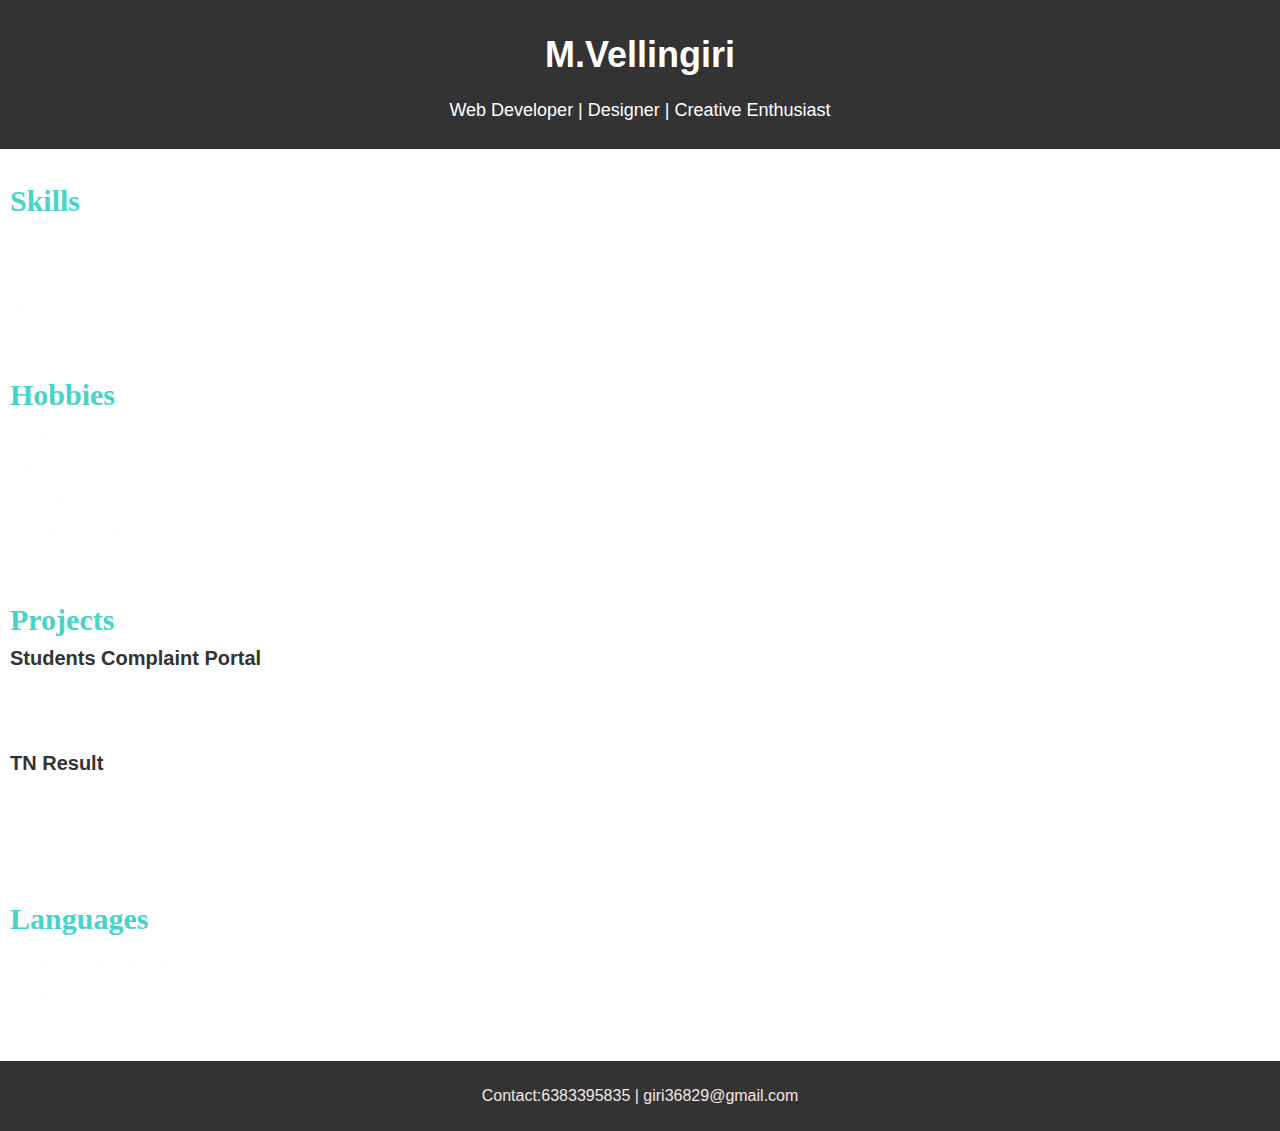
==== aboutme.html @ c2bddc39 "Add files via upload" ====
<!DOCTYPE html>
<html lang="en">
<head>

    <title>Your Name - Portfolio</title>
    <link rel="stylesheet" href="aboutme.css">
</head>
<body>
    <header>
        <h1>M.Vellingiri</h1>
        <p>Web Developer | Designer | Creative Enthusiast</p>
    </header>

    <section id="skills" class="section">
        <h2>Skills</h2>
        <ul style="color: white;">
            <li>HTML5 & CSS3</li>
            <li>Java</li>
            <li>My SQL</li>
        </ul>
    </section>
    <section id="hobbies" class="section">
        <h2>Hobbies</h2>
        <ul>
            <li>Coding</li>
            <li>Hiking</li>
            <li>Listening to Music</li>
            <li>Reading Books</li>
        </ul>
    </section>

    <section id="projects" class="section">
        <h2>Projects</h2>
        <div class="project">
            <h3>Students Complaint Portal</h3>
            <p>Students Complaint Portal created with HTML & CSS</p>
            <p>Students Complaint Portal made for college students. Students can complain about Management, Harassment.</p>

        </div>
        <div class="project">
            <h3>TN Result </h3>
            <p>TN Result created with HTML & CSS</p>
            <p>TN Result is a Tamilnadu state board students result website.</p>
        </div>
    </section>

    <section id="languages" class="section">
        <h2>Languages</h2>
        <ul>
            <li>English (Intermediate)</li>
            <li>Tamil (Fluent)</li>
            <li>Malayalam (Fluent)</li>
        </ul>
    </section>

    <footer>
        <p>Contact:6383395835 | giri36829@gmail.com</p>
    </footer>
</body>
</html>
---- aboutme.css ----
/* aboutme.css */

/* Reset some default browser styles */
body {
    margin: 0;
    padding: 0;
    font-family: Arial, sans-serif;
    background-image: url(./fog.jpg.jpg);
}

/* Style the header section */
header {
    background-color: #333; /* Dark background color */
    color: #fff; /* Text color */
    text-align: center;
    padding: 10px;
}

header h1 {
    font-size: 36px;
    
}

header p {
    font-size: 18px;
}

/* Style the sections */
.section {
    padding: 10px;
}

.section h2 {
    font-size: 30px;
    font-family: Georgia, 'Times New Roman', Times, serif;
    color: #46d4c9; /* Dark text color */
    margin-bottom: 10px;
}

/* Style the skills list */
.section ul {
    list-style-type: none;
    padding: 0;
  
}

.section ul li {
    font-size: 18px;
    margin-bottom: 10px;
    color: rgb(255, 254, 254)
}

/* Style the hobbies and projects descriptions */
.section p {
    font-size: 16px;
    color: #666; /* Medium text color */
    margin-bottom: 10px;
    color: white;
}

/* Style the project titles */
.project h3 {
    font-size: 20px;
    color: #333; /* Dark text color */
    margin-top: 10px;
    font-family: Verdana, Geneva, Tahoma, sans-serif;
}

/* Style the footer */
footer {
    text-align: center;
    background-color: #333; /* Dark background color */
    color: #f3e6e6; /* Text color */
    padding: 10px;
}

footer p {
    font-size: 16px;
}

/* Add hover effect for project titles */
.project h3:hover {
    color: #007BFF; /* Blue color on hover */
}
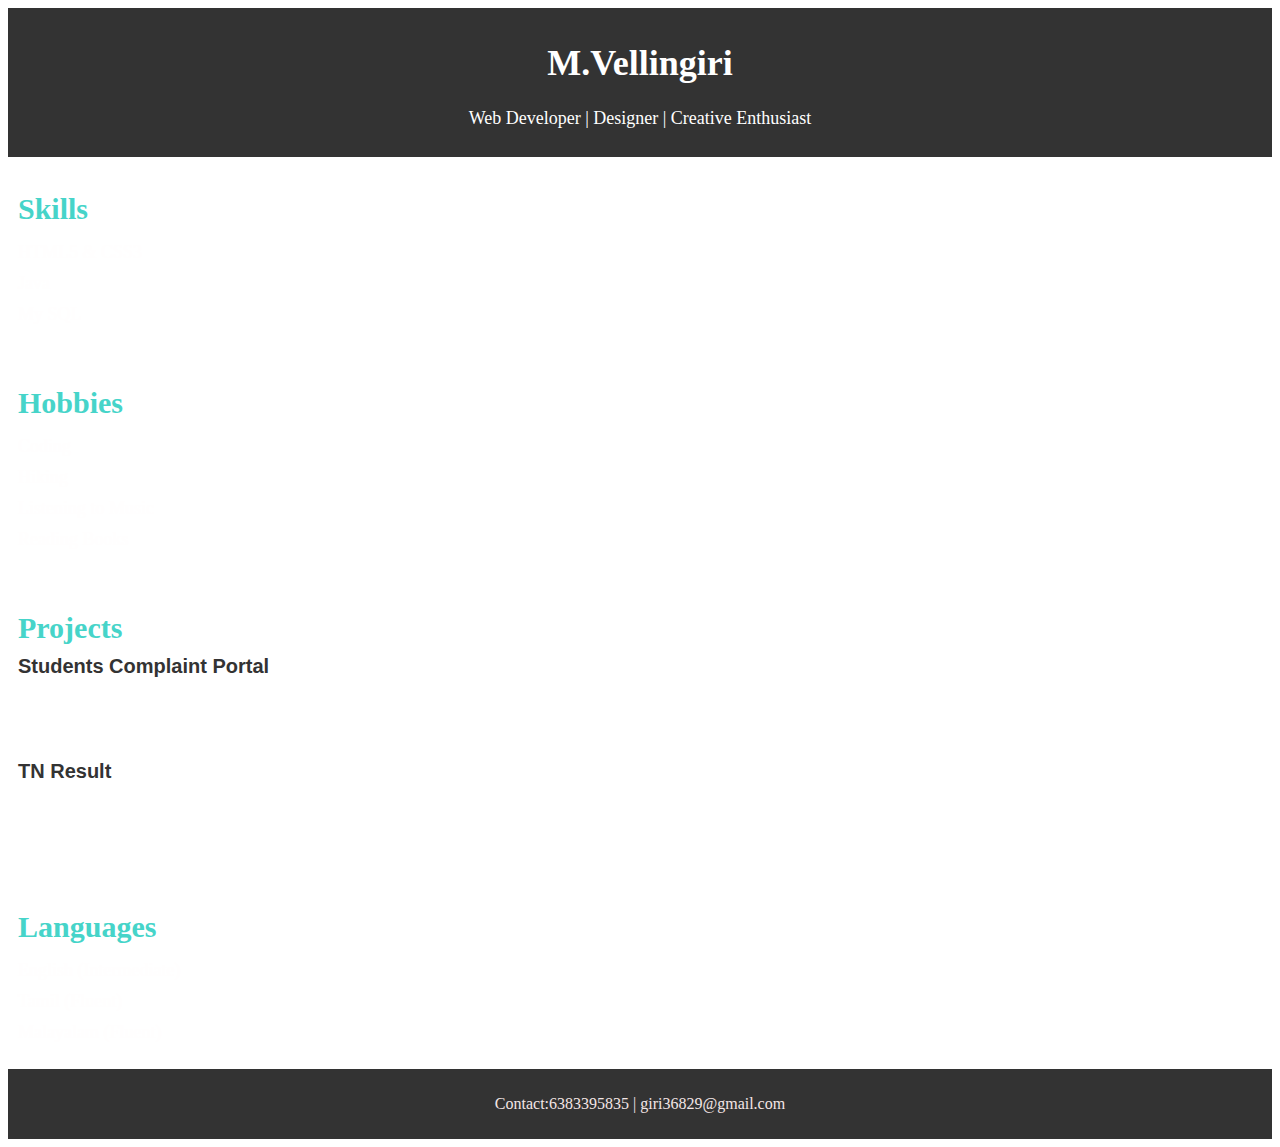
==== commit 022f810e: "Update aboutme.html" ====
--- a/aboutme.html
+++ b/aboutme.html
@@ -2,7 +2,7 @@
 <html lang="en">
 <head>
 
-    <title>Your Name - Portfolio</title>
+    <title>Vellingiri - Portfolio</title>
     <link rel="stylesheet" href="aboutme.css">
 </head>
 <body>
--- a/aboutme.css
+++ b/aboutme.css
@@ -1,6 +1,4 @@
-/* aboutme.css */
-
-/* Reset some default browser styles */
+à
 body {
     margin: 0;
     padding: 0;
@@ -8,10 +6,9 @@
     background-image: url(./fog.jpg.jpg);
 }
 
-/* Style the header section */
 header {
-    background-color: #333; /* Dark background color */
-    color: #fff; /* Text color */
+    background-color: #333; 
+    color: #fff; 
     text-align: center;
     padding: 10px;
 }
@@ -25,7 +22,6 @@
     font-size: 18px;
 }
 
-/* Style the sections */
 .section {
     padding: 10px;
 }
@@ -33,11 +29,11 @@
 .section h2 {
     font-size: 30px;
     font-family: Georgia, 'Times New Roman', Times, serif;
-    color: #46d4c9; /* Dark text color */
+    color: #46d4c9; 
     margin-bottom: 10px;
 }
 
-/* Style the skills list */
+
 .section ul {
     list-style-type: none;
     padding: 0;
@@ -50,27 +46,26 @@
     color: rgb(255, 254, 254)
 }
 
-/* Style the hobbies and projects descriptions */
 .section p {
     font-size: 16px;
-    color: #666; /* Medium text color */
+    color: #666; 
     margin-bottom: 10px;
     color: white;
 }
 
-/* Style the project titles */
+
 .project h3 {
     font-size: 20px;
-    color: #333; /* Dark text color */
+    color: #333; 
     margin-top: 10px;
     font-family: Verdana, Geneva, Tahoma, sans-serif;
 }
 
-/* Style the footer */
+
 footer {
     text-align: center;
-    background-color: #333; /* Dark background color */
-    color: #f3e6e6; /* Text color */
+    background-color: #333; 
+    color: #f3e6e6; 
     padding: 10px;
 }
 
@@ -78,7 +73,6 @@
     font-size: 16px;
 }
 
-/* Add hover effect for project titles */
 .project h3:hover {
-    color: #007BFF; /* Blue color on hover */
+    color: #007BFF; 
 }
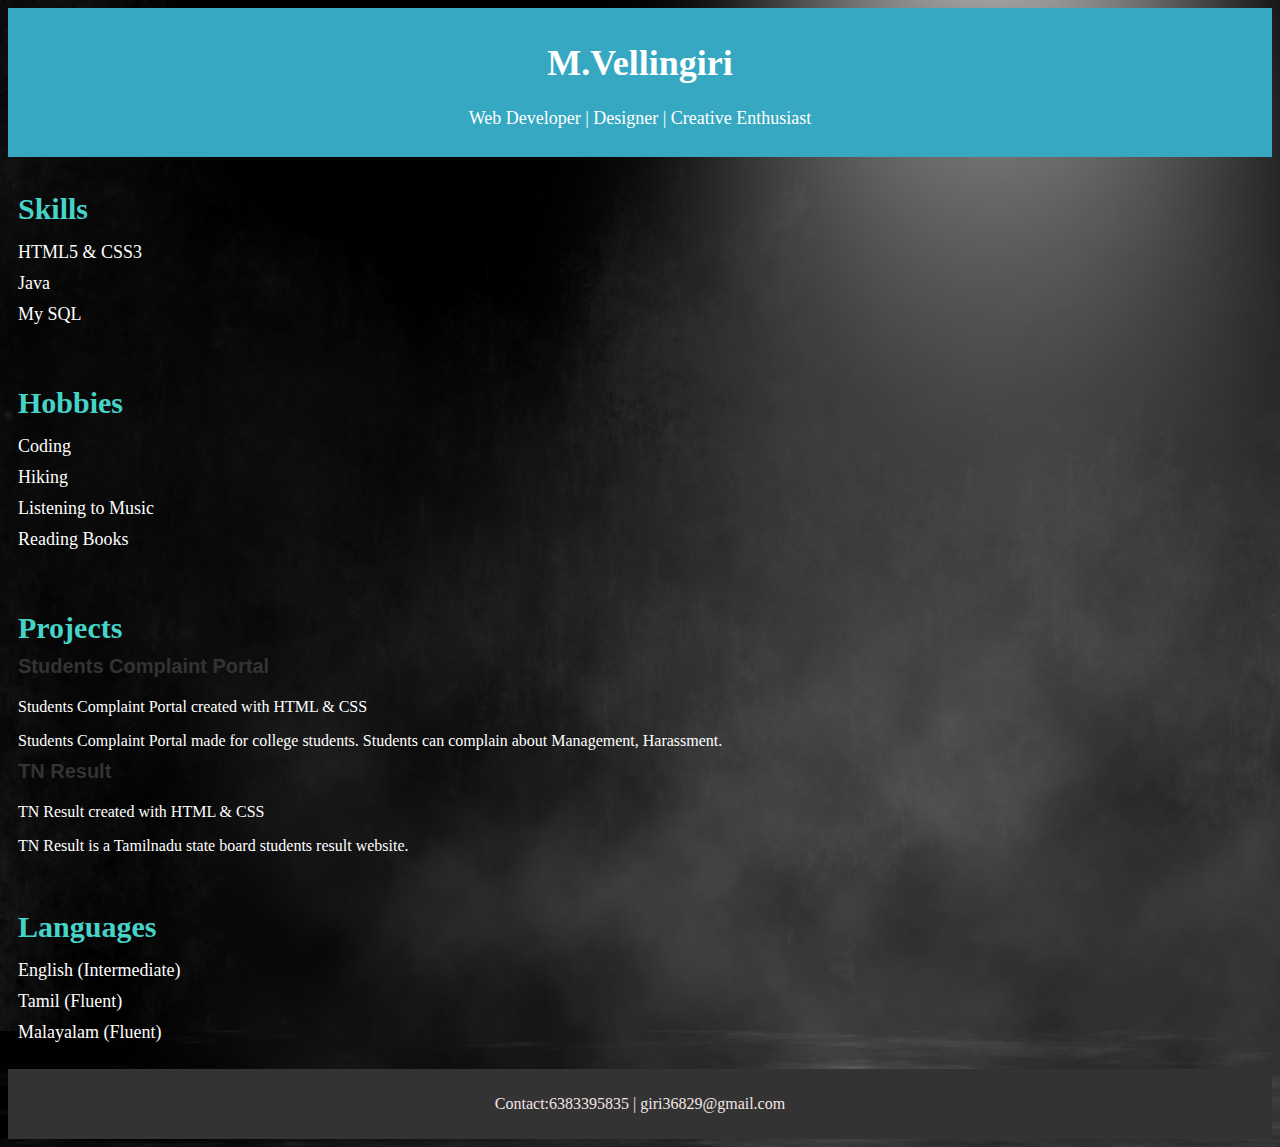
==== commit 546ba109: "Linked script file with aboutme.html" ====
--- a/aboutme.html
+++ b/aboutme.html
@@ -4,6 +4,7 @@
 
     <title>Vellingiri - Portfolio</title>
     <link rel="stylesheet" href="aboutme.css">
+    <script src="./style.js"></script>
 </head>
 <body>
     <header>
--- a/aboutme.css
+++ b/aboutme.css
@@ -1,9 +1,7 @@
-à
+
 body {
-    margin: 0;
-    padding: 0;
-    font-family: Arial, sans-serif;
-    background-image: url(./fog.jpg.jpg);
+
+     background-image: url(./fog.jpg);
 }
 
 header {
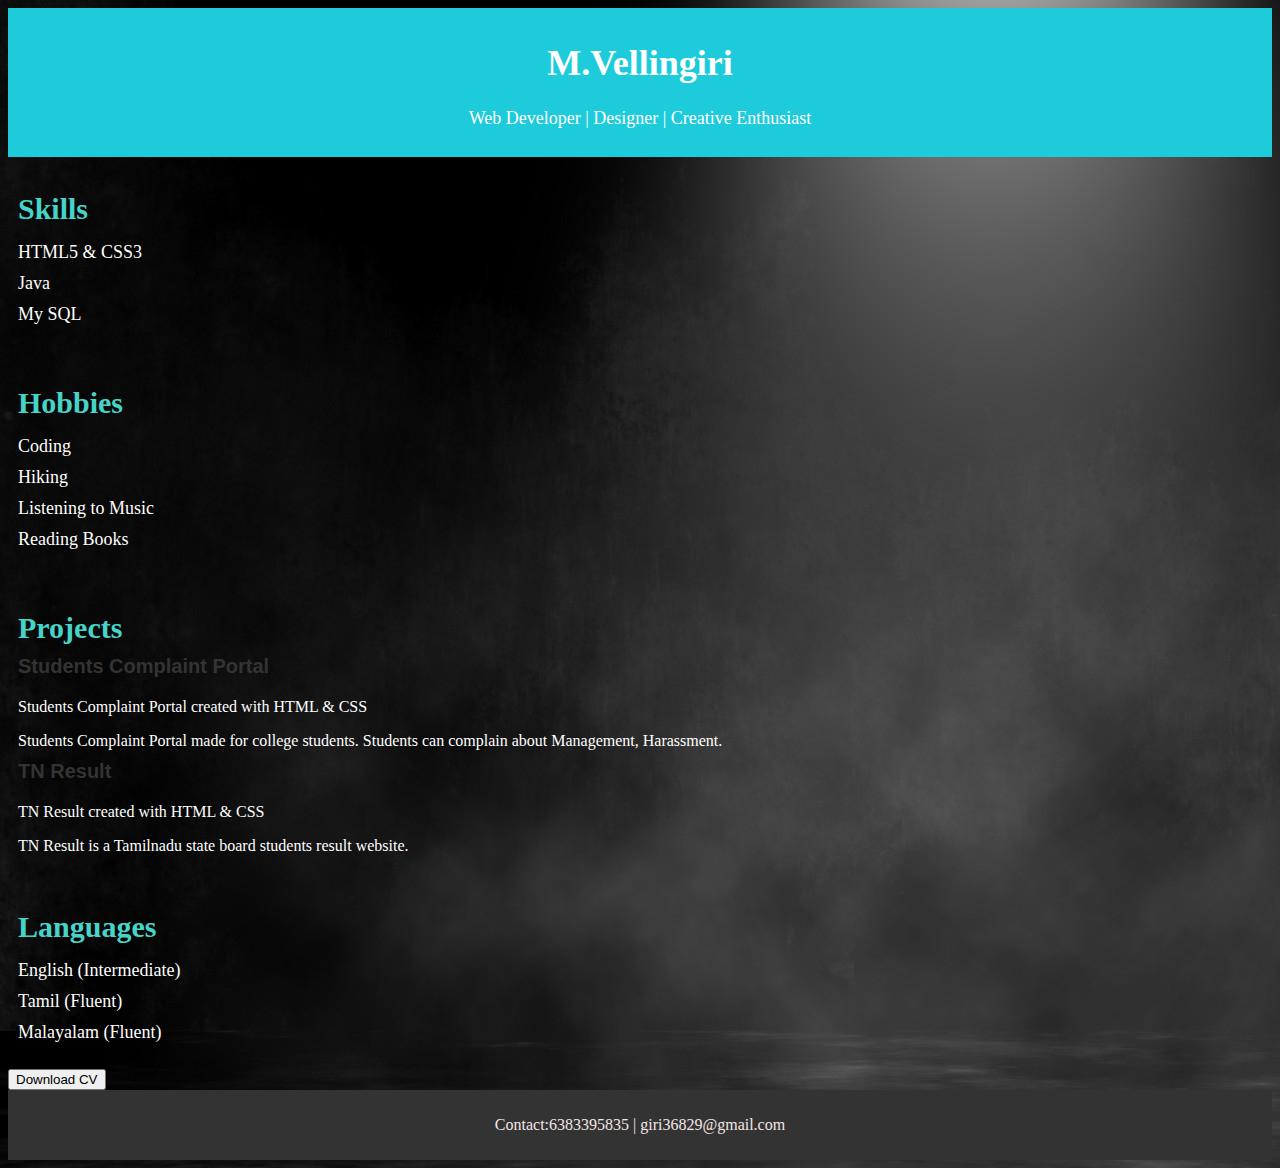
==== commit 41fdde71: "Download Button Added in aboutme.html page" ====
--- a/aboutme.html
+++ b/aboutme.html
@@ -53,7 +53,11 @@
             <li>Malayalam (Fluent)</li>
         </ul>
     </section>
-
+    
+    <div>
+        <button class=Download_button>Download CV</button>    
+    </div>
+    
     <footer>
         <p>Contact:6383395835 | giri36829@gmail.com</p>
     </footer>
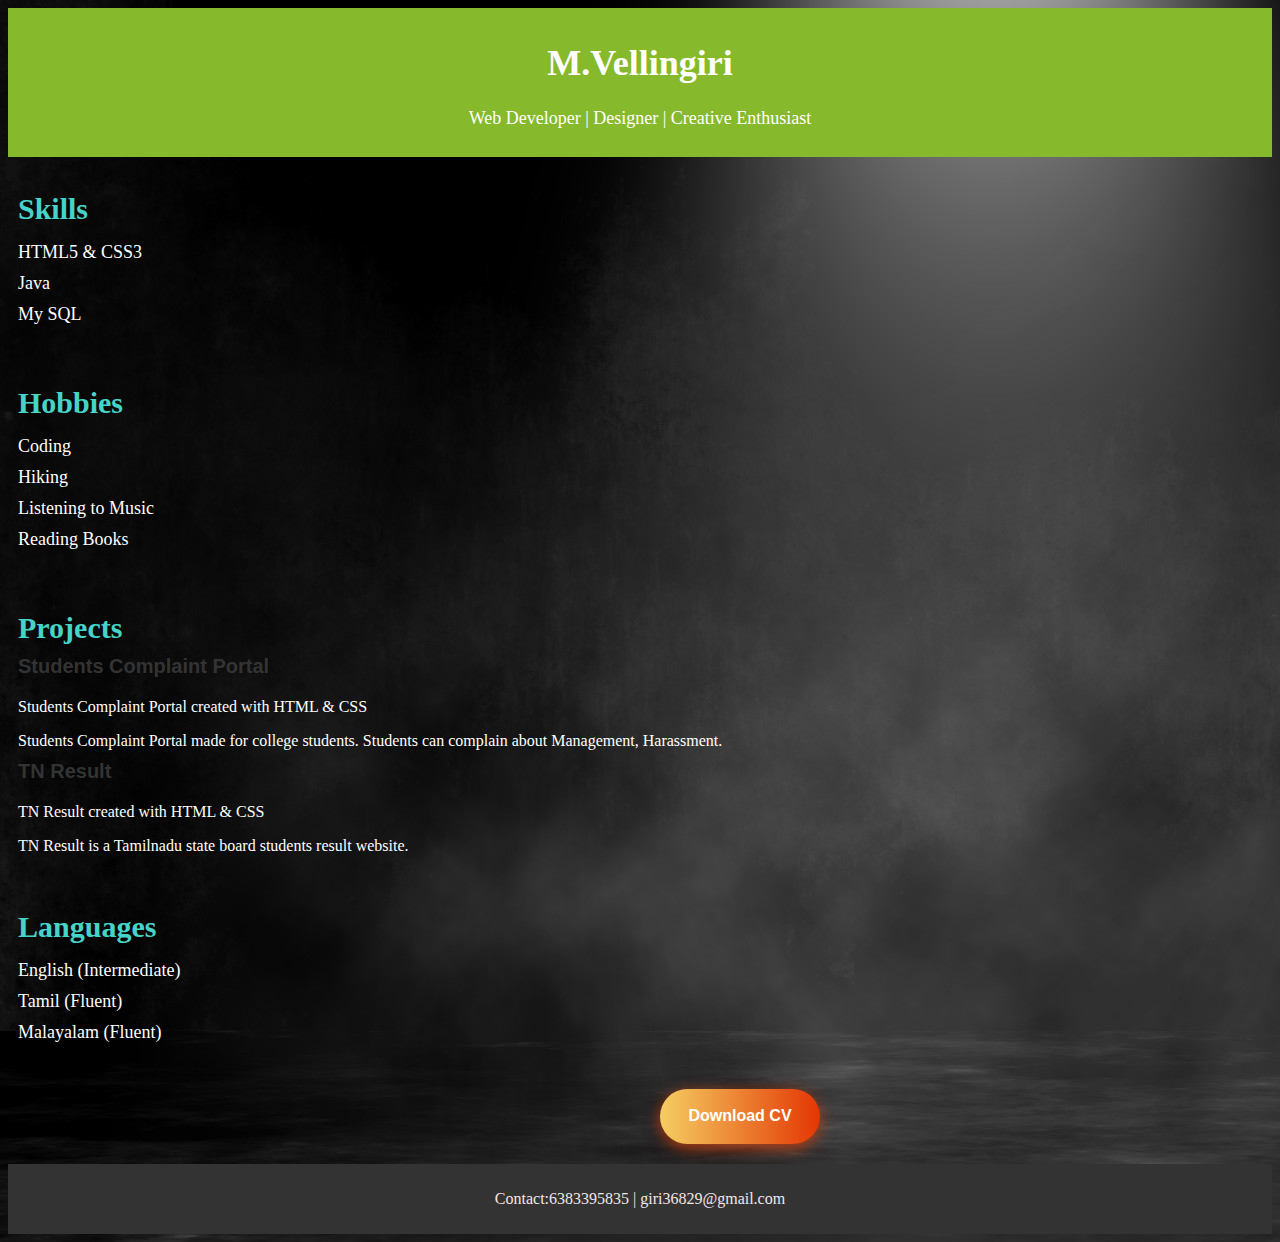
==== commit ee13fcaf: "Drive Link Updaeted" ====
--- a/aboutme.html
+++ b/aboutme.html
@@ -55,7 +55,7 @@
     </section>
     
     <div>
-        <button class=Download_button>Download CV</button>    
+        <a href="https://drive.google.com/file/d/1AZVGIyr4jqybPeaX6nrkFn2uZmi-w2-i/view?usp=sharing"><button class=Download_button>Download CV</button></a>    
     </div>
     
     <footer>
--- a/aboutme.css
+++ b/aboutme.css
@@ -1,76 +1,119 @@
 
 body {
 
-     background-image: url(./fog.jpg);
+    background-image: url(./fog.jpg);
 }
 
 header {
-    background-color: #333; 
-    color: #fff; 
-    text-align: center;
-    padding: 10px;
+   background-color: #333; 
+   color: #fff; 
+   text-align: center;
+   padding: 10px;
 }
 
 header h1 {
-    font-size: 36px;
-    
+   font-size: 36px;
+   
 }
 
 header p {
-    font-size: 18px;
+   font-size: 18px;
 }
 
 .section {
-    padding: 10px;
+   padding: 10px;
 }
 
 .section h2 {
-    font-size: 30px;
-    font-family: Georgia, 'Times New Roman', Times, serif;
-    color: #46d4c9; 
-    margin-bottom: 10px;
+   font-size: 30px;
+   font-family: Georgia, 'Times New Roman', Times, serif;
+   color: #46d4c9; 
+   margin-bottom: 10px;
 }
 
 
 .section ul {
-    list-style-type: none;
-    padding: 0;
-  
+   list-style-type: none;
+   padding: 0;
+ 
 }
 
 .section ul li {
-    font-size: 18px;
-    margin-bottom: 10px;
-    color: rgb(255, 254, 254)
+   font-size: 18px;
+   margin-bottom: 10px;
+   color: rgb(255, 254, 254)
 }
 
 .section p {
-    font-size: 16px;
-    color: #666; 
-    margin-bottom: 10px;
-    color: white;
+   font-size: 16px;
+   color: #666; 
+   margin-bottom: 10px;
+   color: white;
 }
 
 
 .project h3 {
-    font-size: 20px;
-    color: #333; 
-    margin-top: 10px;
-    font-family: Verdana, Geneva, Tahoma, sans-serif;
+   font-size: 20px;
+   color: #333; 
+   margin-top: 10px;
+   font-family: Verdana, Geneva, Tahoma, sans-serif;
 }
 
 
 footer {
-    text-align: center;
-    background-color: #333; 
-    color: #f3e6e6; 
-    padding: 10px;
+   text-align: center;
+   background-color: #333; 
+   color: #f3e6e6; 
+   padding: 10px;
 }
 
 footer p {
-    font-size: 16px;
+   font-size: 16px;
 }
 
 .project h3:hover {
-    color: #007BFF; 
+   color: #007BFF; 
 }
+
+.Download_button {
+ width: 160px;
+ font-size: 16px;
+ font-weight: 600;
+ color: #fff;
+ cursor: pointer;
+ margin: 20px;
+ height: 55px;
+ text-align:center;
+ border: none;
+ background-size: 300% 100%;
+ border-radius: 50px;
+ moz-transition: all .4s ease-in-out;
+ -o-transition: all .4s ease-in-out;
+ -webkit-transition: all .4s ease-in-out;
+ transition: all .4s ease-in-out;
+ position: relative;
+ left:50%;
+}
+
+.Download_button:hover {
+ background-position: 100% 0;
+ moz-transition: all .4s ease-in-out;
+ -o-transition: all .4s ease-in-out;
+ -webkit-transition: all .4s ease-in-out;
+ transition: all .4s ease-in-out;
+}
+
+.Download_button:focus {
+ outline: none;
+}
+
+.Download_button {
+ background-image: linear-gradient(
+   to right,
+   #f5ce62,
+   #e43603,
+   #fa7199,
+   #e85a19
+ );
+ box-shadow: 0 4px 15px 0 rgba(229, 66, 10, 0.75);
+}
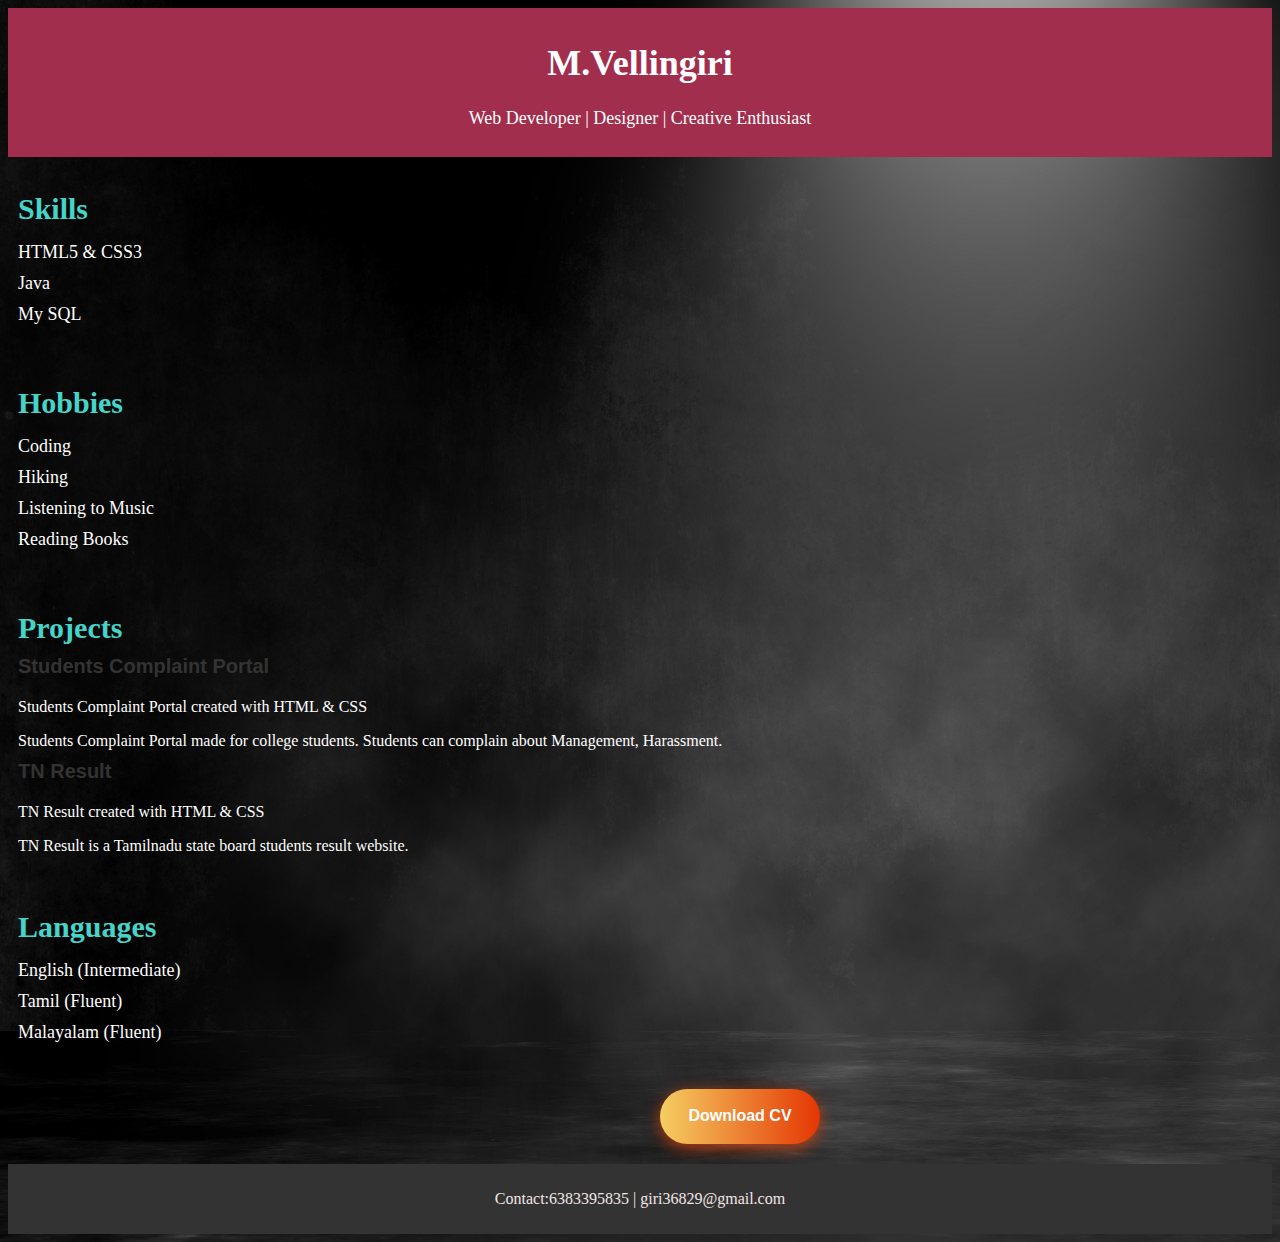
==== commit 94948905: "Update aboutme.html" ====
--- a/aboutme.html
+++ b/aboutme.html
@@ -55,7 +55,7 @@
     </section>
     
     <div>
-        <a href="https://drive.google.com/file/d/1AZVGIyr4jqybPeaX6nrkFn2uZmi-w2-i/view?usp=sharing"><button class=Download_button>Download CV</button></a>    
+        <a href="https://drive.google.com/file/d/1AZVGIyr4jqybPeaX6nrkFn2uZmi-w2-i/view?usp=sharing" target="_blank"><button class=Download_button>Download CV</button></a>    
     </div>
     
     <footer>
